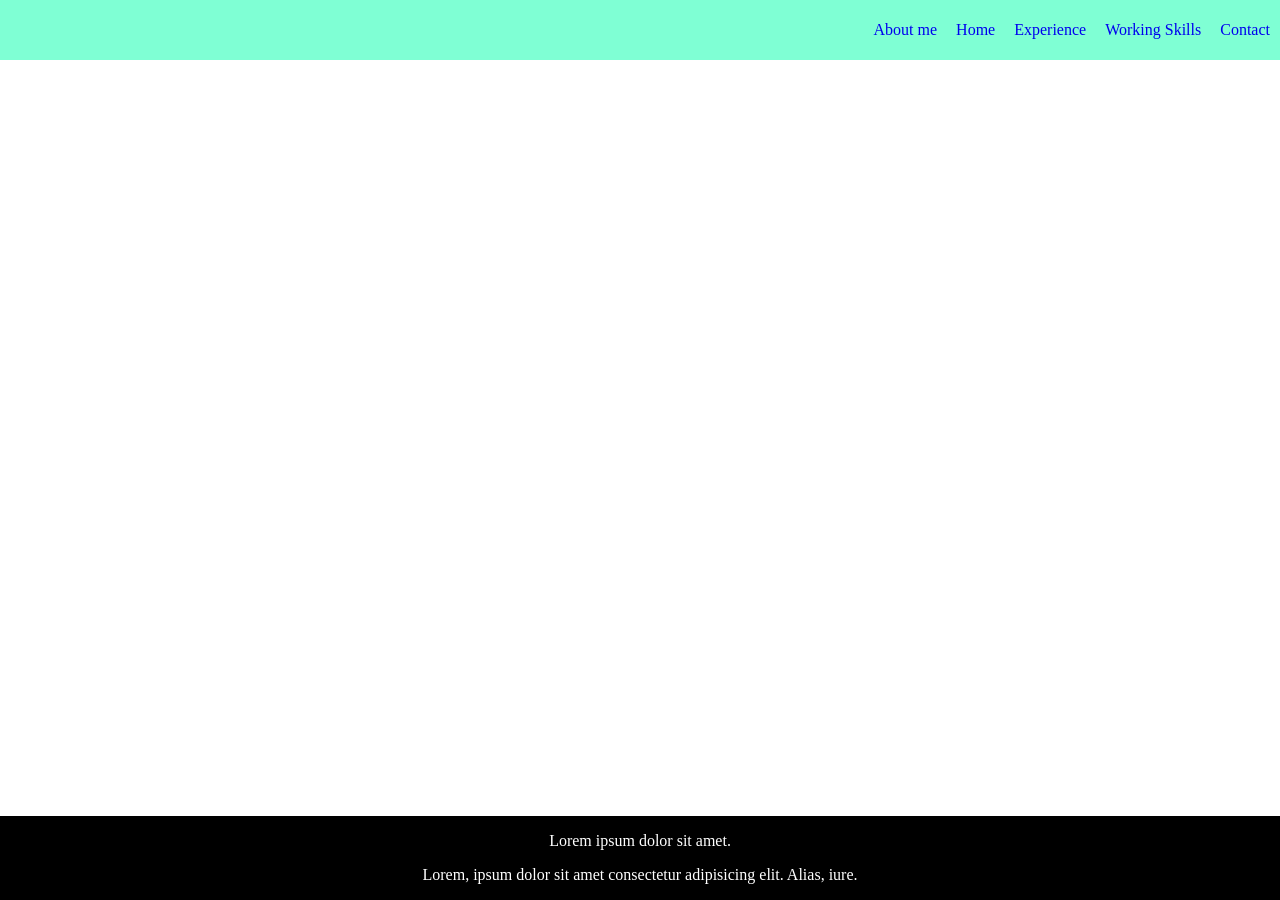
==== about.html @ 64bfc36e "add link" ====
<!DOCTYPE html>
<html lang="en">
<head>
    <meta charset="UTF-8">
    <meta name="viewport" content="width=device-width, initial-scale=1.0">
    <title>my_Portfolio</title>
    <link rel="stylesheet" href="style.css">        
</head>
<body>
    <header>
        <div>
        <nav>
            <ul>
                <li><a href="about.html">About me</a></li>
                <li><a href="index.html">Home</a></li>
                <li><a href="experience.html">Experience</a></li>
                <li><a href="working_skill.html">Working Skills</a></li>
                <li><a href="contact.html">Contact </a></li>
            </ul>

        </nav>
    </div>
    </header>
    <main>
       
    </main>
    <footer>
        <div>
            <p>Lorem ipsum dolor sit amet.</p>
            <p>Lorem, ipsum dolor sit amet consectetur adipisicing elit. Alias, iure.</p>
        </div>
    </footer>
</body>
</html>
---- style.css ----
html,body{

    height: 100%;
    margin: 0;
    padding: 0;
}
 footer{
    background-color: black;
    color: white;
    text-align: center;
} 
body{
    display: flex;
    flex-direction: column;
}
main{
    flex: 1;
}
nav{
    
    background-color: aquamarine;
    display:flex;
    justify-content: flex-end;
   
    
}
li{
    display: inline-block;
    padding: 5px;
    list-style: none;
    margin-right: 5px;
}
a{
    text-decoration: none;
}
.pic{
    border: 5px double;
    border-radius: 10%;
    width: 200px;
    height: 200px;
}
.photo{
    display: flex;
    justify-content: center;
    
}
.name{
    text-align: center;
}
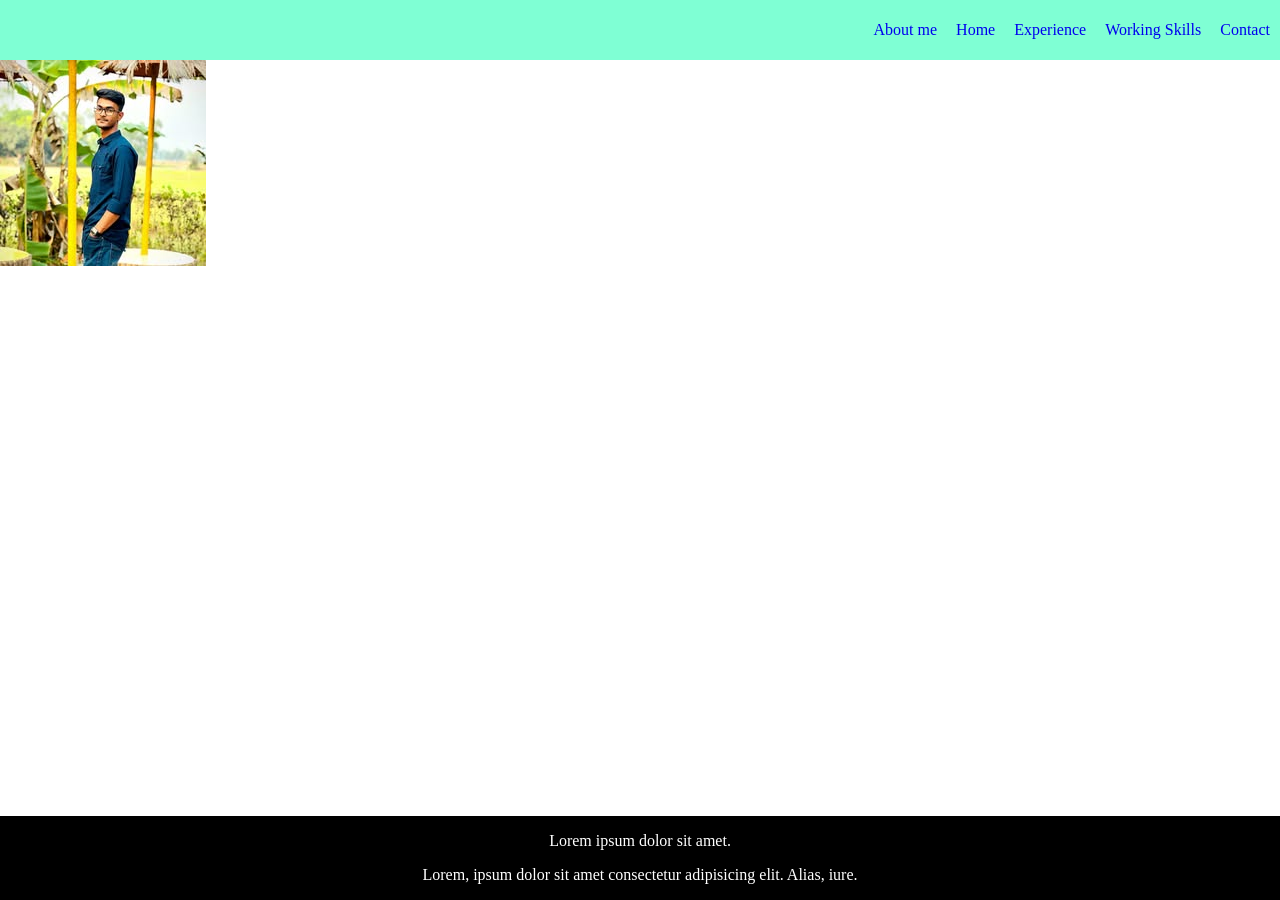
==== commit 61d1de79: "photo add" ====
--- a/about.html
+++ b/about.html
@@ -22,7 +22,7 @@
     </div>
     </header>
     <main>
-       
+       <img src="images/eid-pic.jpg" alt="photo">
     </main>
     <footer>
         <div>
--- a/style.css
+++ b/style.css
@@ -34,14 +34,23 @@
     text-decoration: none;
 }
 .pic{
+    margin:0 auto;
     border: 5px double;
-    border-radius: 10%;
-    width: 200px;
-    height: 200px;
+    border-radius: 100%;
+    width: 100px;
+    height: 100px;
+    background-color: aliceblue;
 }
 .photo{
     display: flex;
     justify-content: center;
+    flex-direction: column;
+    margin: 0 auto;
+    padding: 0;
+    /* background-color: cornflowerblue; */
+    width: 500px;
+    height: 500px;
+
     
 }
 .name{
